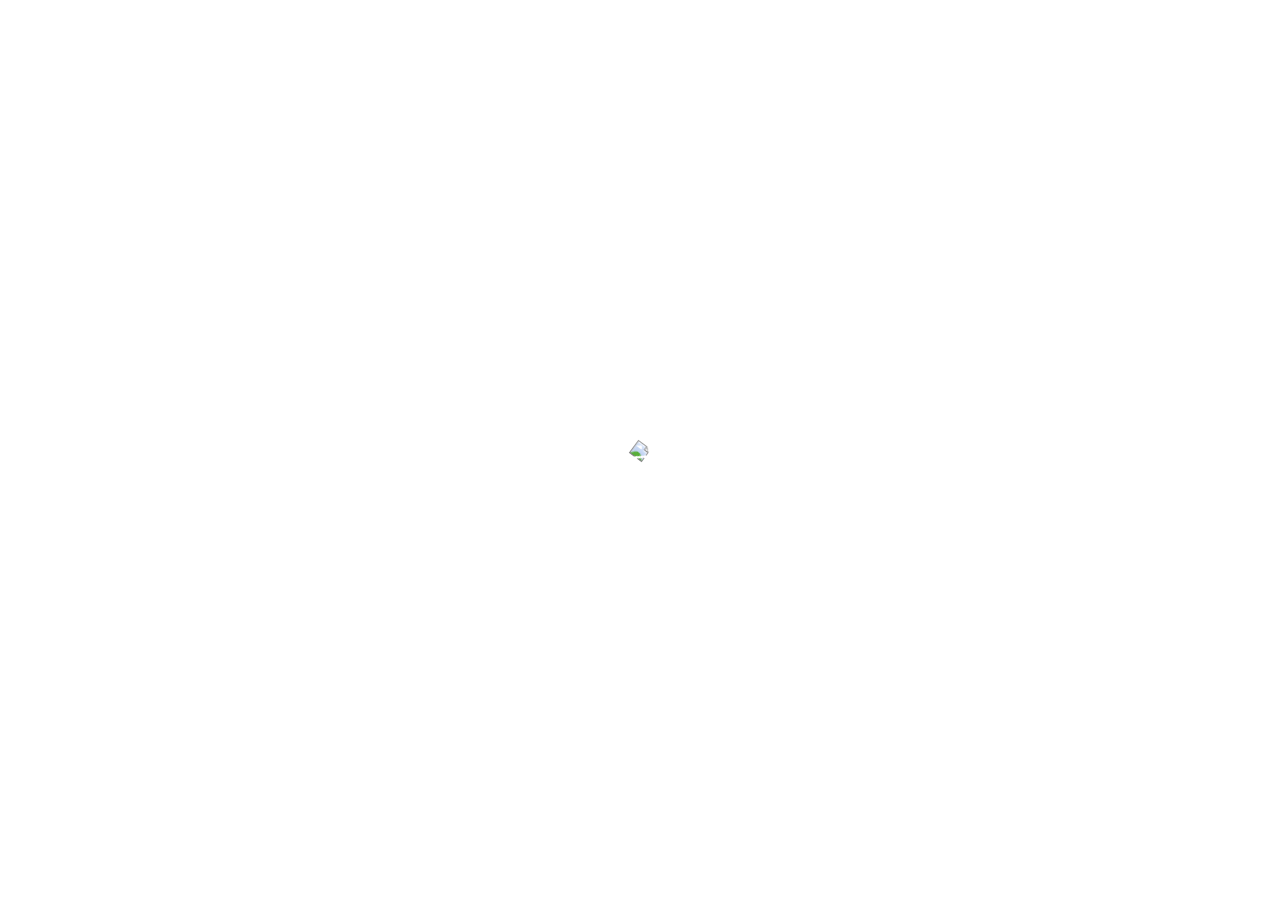
==== index.html @ d320356f "Adicao dos arquivos do projeto anterior" ====
<!doctype html>
<html lang="pt-br">

<head>

    <meta charset="utf-8">
    <meta name="viewport" content="width=device-width, initial-scale=1">

    <link href="https://cdn.jsdelivr.net/npm/bootstrap@5.0.2/dist/css/bootstrap.min.css" rel="stylesheet"
        integrity="sha384-EVSTQN3/azprG1Anm3QDgpJLIm9Nao0Yz1ztcQTwFspd3yD65VohhpuuCOmLASjC" crossorigin="anonymous">
    <link rel="stylesheet" href="css/style.css">

    <title>Imagem </title>

</head>

<body>


    <div class="h-100 d-flex align-items-center justify-content-center">
        <a href="./readme.html">
            <img id="img" src="img/images.png">
        </a>

    </div>





    <script src="https://cdn.jsdelivr.net/npm/bootstrap@5.0.2/dist/js/bootstrap.bundle.min.js"
        integrity="sha384-MrcW6ZMFYlzcLA8Nl+NtUVF0sA7MsXsP1UyJoMp4YLEuNSfAP+JcXn/tWtIaxVXM"
        crossorigin="anonymous"></script>
    <script src="https://cdnjs.cloudflare.com/ajax/libs/gsap/3.10.4/gsap.min.js"></script>
    <script src="js/main.js"></script>


</body>

</html>
---- css/style.css ----
html,
body {
    height: 100%
}
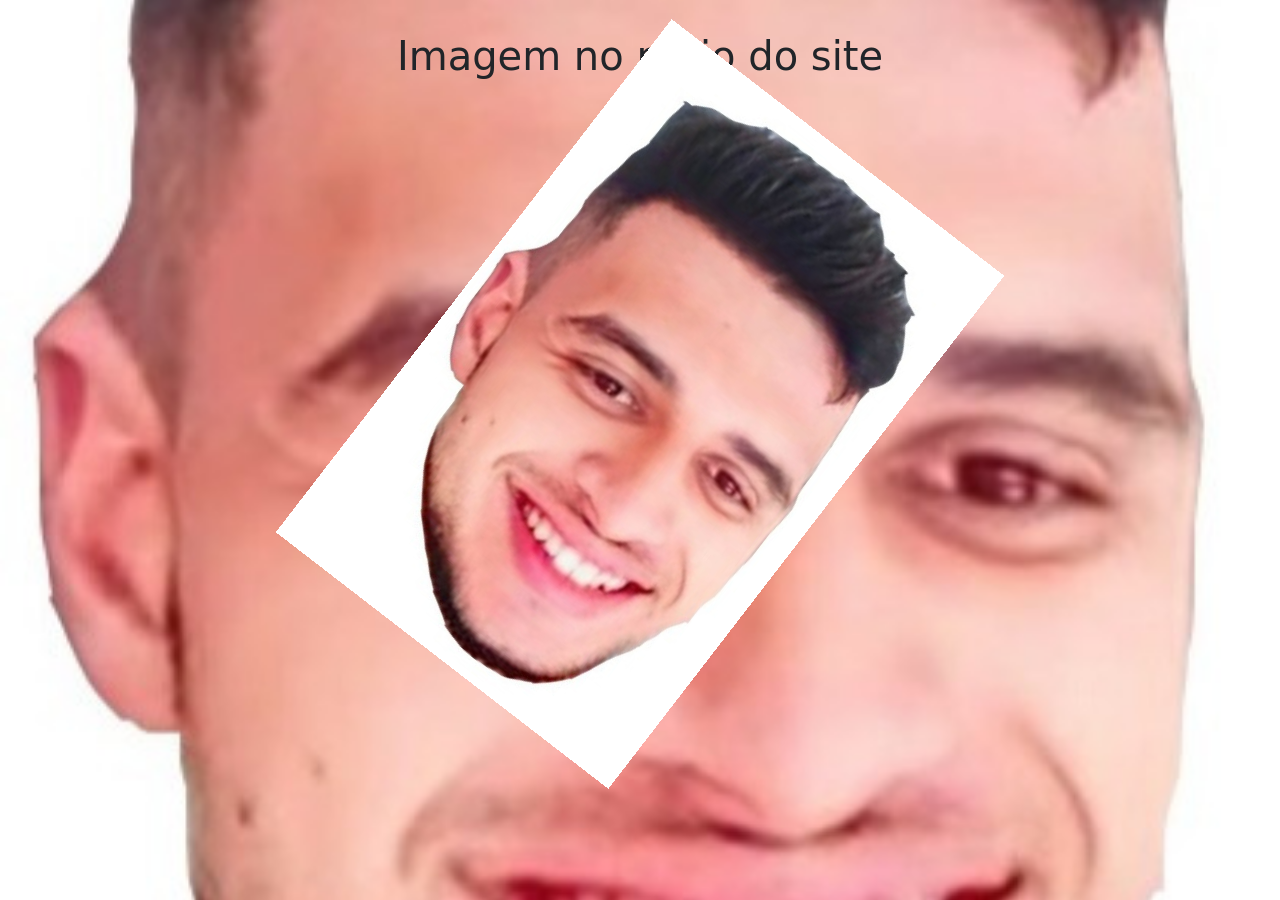
==== commit d23d4c54: "feature: mudancas e corecoes basicas de html e css" ====
--- a/index.html
+++ b/index.html
@@ -2,38 +2,33 @@
 <html lang="pt-br">
 
 <head>
-
     <meta charset="utf-8">
     <meta name="viewport" content="width=device-width, initial-scale=1">
 
     <link href="https://cdn.jsdelivr.net/npm/bootstrap@5.0.2/dist/css/bootstrap.min.css" rel="stylesheet"
         integrity="sha384-EVSTQN3/azprG1Anm3QDgpJLIm9Nao0Yz1ztcQTwFspd3yD65VohhpuuCOmLASjC" crossorigin="anonymous">
+
     <link rel="stylesheet" href="css/style.css">
 
-    <title>Imagem </title>
-
+    <title>png</title>
 </head>
 
-<body>
+<body class="image">
 
+    <h1>Imagem no meio do site</h1>
 
     <div class="h-100 d-flex align-items-center justify-content-center">
         <a href="./readme.html">
-            <img id="img" src="img/images.png">
+            <img id="img" src="img/cabeca.jpg" alt="Imagem de uma cabeça" class="img-fluid">
         </a>
-
     </div>
 
+    <script src="https://cdn.jsdelivr.net/npm/bootstrap@5.0.2/dist/js/bootstrap.bundle.min.js"
+        integrity="sha384-MrcW6ZMFYlzcLA8Nl+NtUV0sA7MsXsP1UyJoMp4YLEuNSfAP+JcXn/tWtIaxVXM"
+        crossorigin="anonymous"></script>
 
-
-
-
-    <script src="https://cdn.jsdelivr.net/npm/bootstrap@5.0.2/dist/js/bootstrap.bundle.min.js"
-        integrity="sha384-MrcW6ZMFYlzcLA8Nl+NtUVF0sA7MsXsP1UyJoMp4YLEuNSfAP+JcXn/tWtIaxVXM"
-        crossorigin="anonymous"></script>
     <script src="https://cdnjs.cloudflare.com/ajax/libs/gsap/3.10.4/gsap.min.js"></script>
     <script src="js/main.js"></script>
-
 
 </body>
 
--- a/css/style.css
+++ b/css/style.css
@@ -1,4 +1,15 @@
 html,
-body {
-    height: 100%
+
+body.image {
+    min-height: 100vh;
+    margin: 0;
+    background-image: url("../img/cabeca.jpg");
+    background-size: cover;
+    background-position: center;
+    text-align: center;
+}
+
+body.image h1 {
+    margin: 0;
+    padding-top: 2rem;
 }
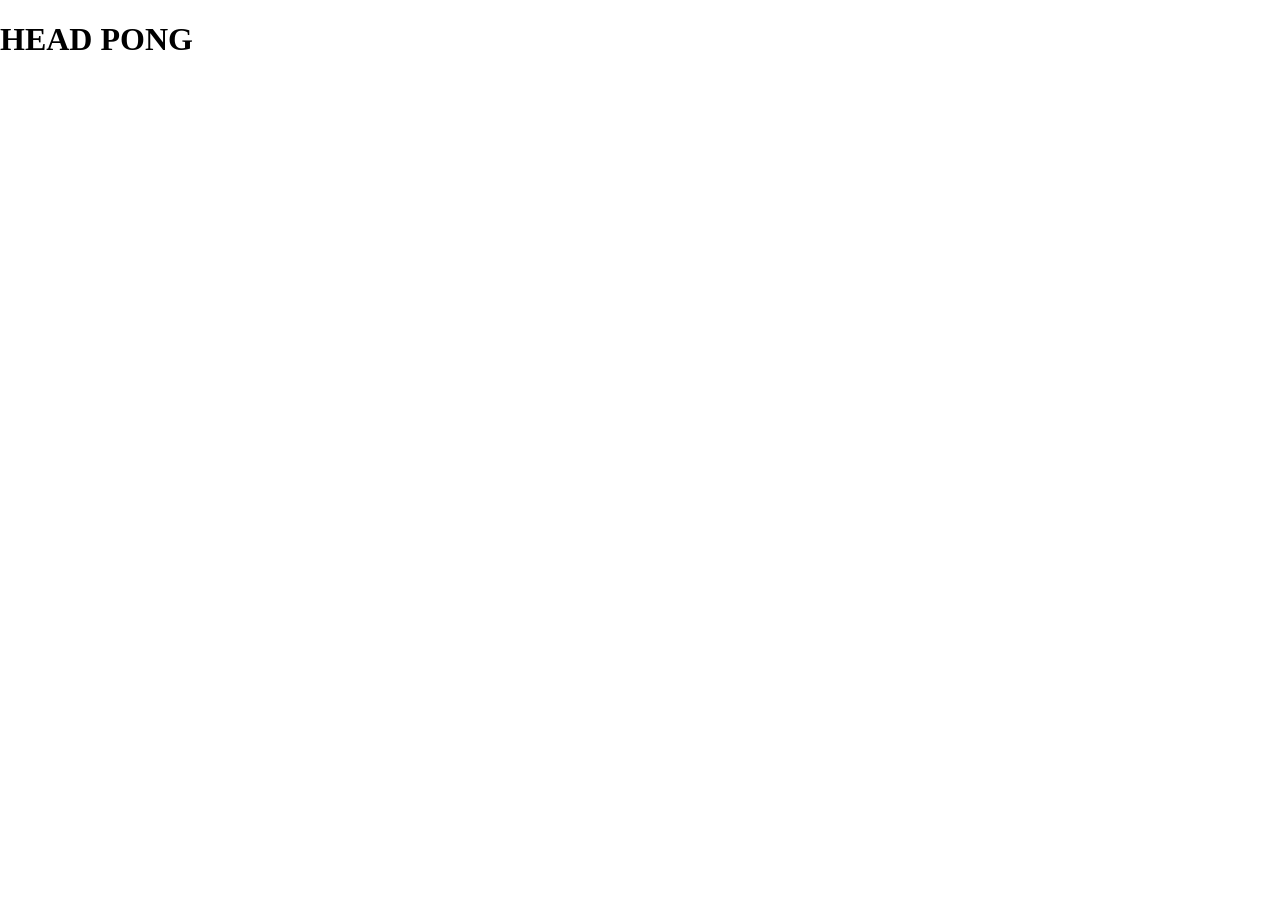
==== commit 2d1ffbe7: "Criacao da base pra modificacao" ====
--- a/index.html
+++ b/index.html
@@ -5,30 +5,14 @@
     <meta charset="utf-8">
     <meta name="viewport" content="width=device-width, initial-scale=1">
 
-    <link href="https://cdn.jsdelivr.net/npm/bootstrap@5.0.2/dist/css/bootstrap.min.css" rel="stylesheet"
-        integrity="sha384-EVSTQN3/azprG1Anm3QDgpJLIm9Nao0Yz1ztcQTwFspd3yD65VohhpuuCOmLASjC" crossorigin="anonymous">
-
     <link rel="stylesheet" href="css/style.css">
 
-    <title>png</title>
+    <title>Head Pong</title>
 </head>
 
-<body class="image">
+<body>
 
-    <h1>Imagem no meio do site</h1>
-
-    <div class="h-100 d-flex align-items-center justify-content-center">
-        <a href="./readme.html">
-            <img id="img" src="img/cabeca.jpg" alt="Imagem de uma cabeça" class="img-fluid">
-        </a>
-    </div>
-
-    <script src="https://cdn.jsdelivr.net/npm/bootstrap@5.0.2/dist/js/bootstrap.bundle.min.js"
-        integrity="sha384-MrcW6ZMFYlzcLA8Nl+NtUV0sA7MsXsP1UyJoMp4YLEuNSfAP+JcXn/tWtIaxVXM"
-        crossorigin="anonymous"></script>
-
-    <script src="https://cdnjs.cloudflare.com/ajax/libs/gsap/3.10.4/gsap.min.js"></script>
-    <script src="js/main.js"></script>
+    <h1>HEAD PONG</h1>
 
 </body>
 
--- a/css/style.css
+++ b/css/style.css
@@ -1,15 +1,5 @@
 html,
-
-body.image {
+body {
+    margin: 0;
     min-height: 100vh;
-    margin: 0;
-    background-image: url("../img/cabeca.jpg");
-    background-size: cover;
-    background-position: center;
-    text-align: center;
-}
-
-body.image h1 {
-    margin: 0;
-    padding-top: 2rem;
 }
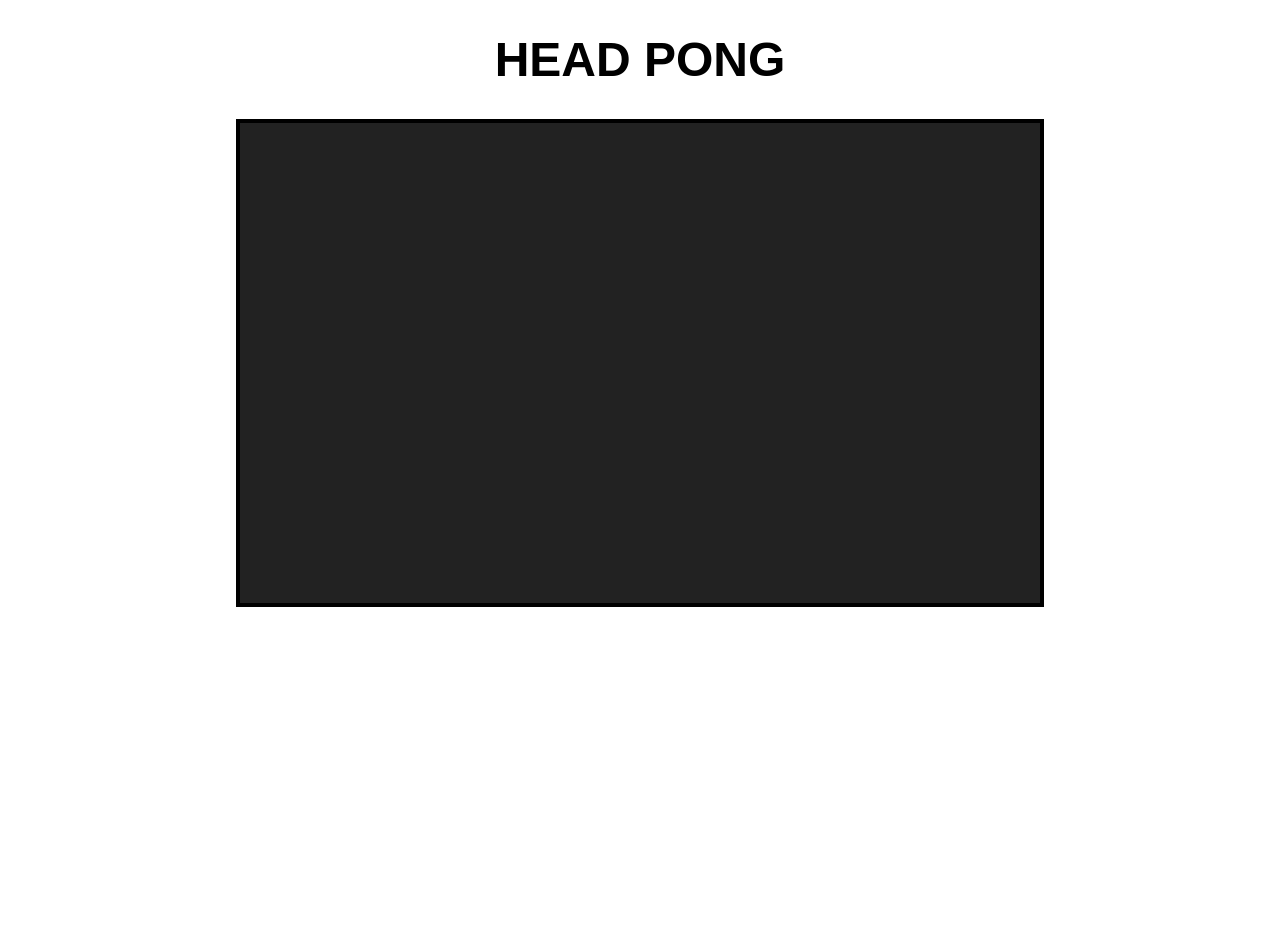
==== commit 4b8cf25c: "campo de jogo adicionado" ====
--- a/index.html
+++ b/index.html
@@ -14,6 +14,11 @@
 
     <h1>HEAD PONG</h1>
 
+    <main>
+        <div id="game">
+        </div>
+    </main>
+
 </body>
 
 </html>
--- a/css/style.css
+++ b/css/style.css
@@ -2,4 +2,27 @@
 body {
     margin: 0;
     min-height: 100vh;
+}
+
+body {
+    font-family: Arial, sans-serif;
+    text-align: center;
+}
+
+h1 {
+    margin-top: 2rem;
+    font-size: 3rem;
+}
+
+main {
+    display: flex;
+    justify-content: center;
+    margin-top: 2rem;
+}
+
+#game {
+    width: 50rem;
+    height: 30rem;
+    border: 0.3rem solid black;
+    background-color: #222;
 }
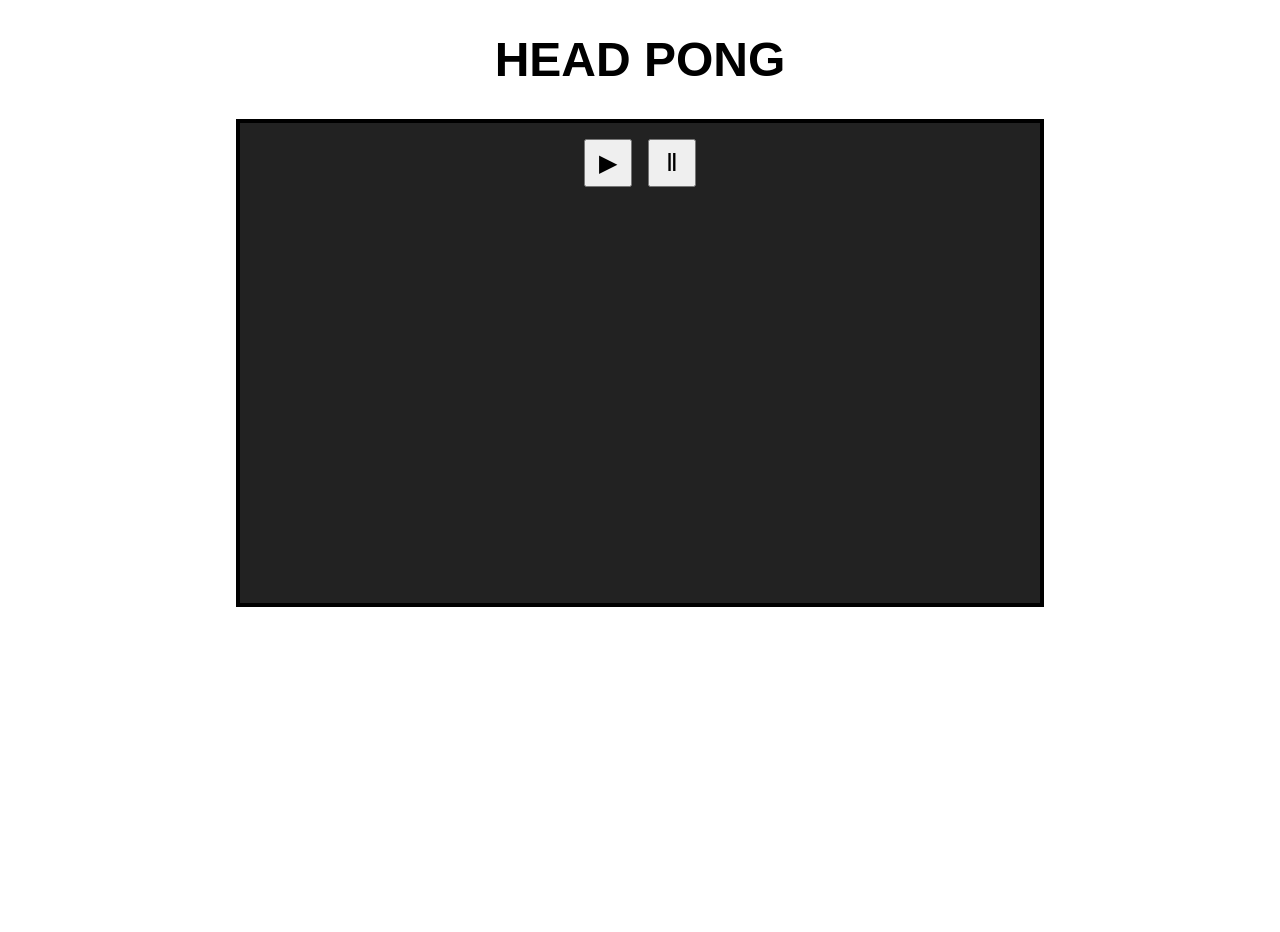
==== commit 6469ea99: "botoes de start e pause" ====
--- a/index.html
+++ b/index.html
@@ -16,6 +16,12 @@
 
     <main>
         <div id="game">
+
+            <div id="menu">
+                <button id="play">▶</button>
+                <button id="pause">Ⅱ</button>
+            </div>
+
         </div>
     </main>
 
--- a/css/style.css
+++ b/css/style.css
@@ -25,4 +25,19 @@
     height: 30rem;
     border: 0.3rem solid black;
     background-color: #222;
+    position: relative;
+}
+
+#menu {
+    display: flex;
+    justify-content: center;
+    gap: 1rem;
+    padding-top: 1rem;
+}
+
+button {
+    width: 3rem;
+    height: 3rem;
+    font-size: 1.5rem;
+    cursor: pointer;
 }
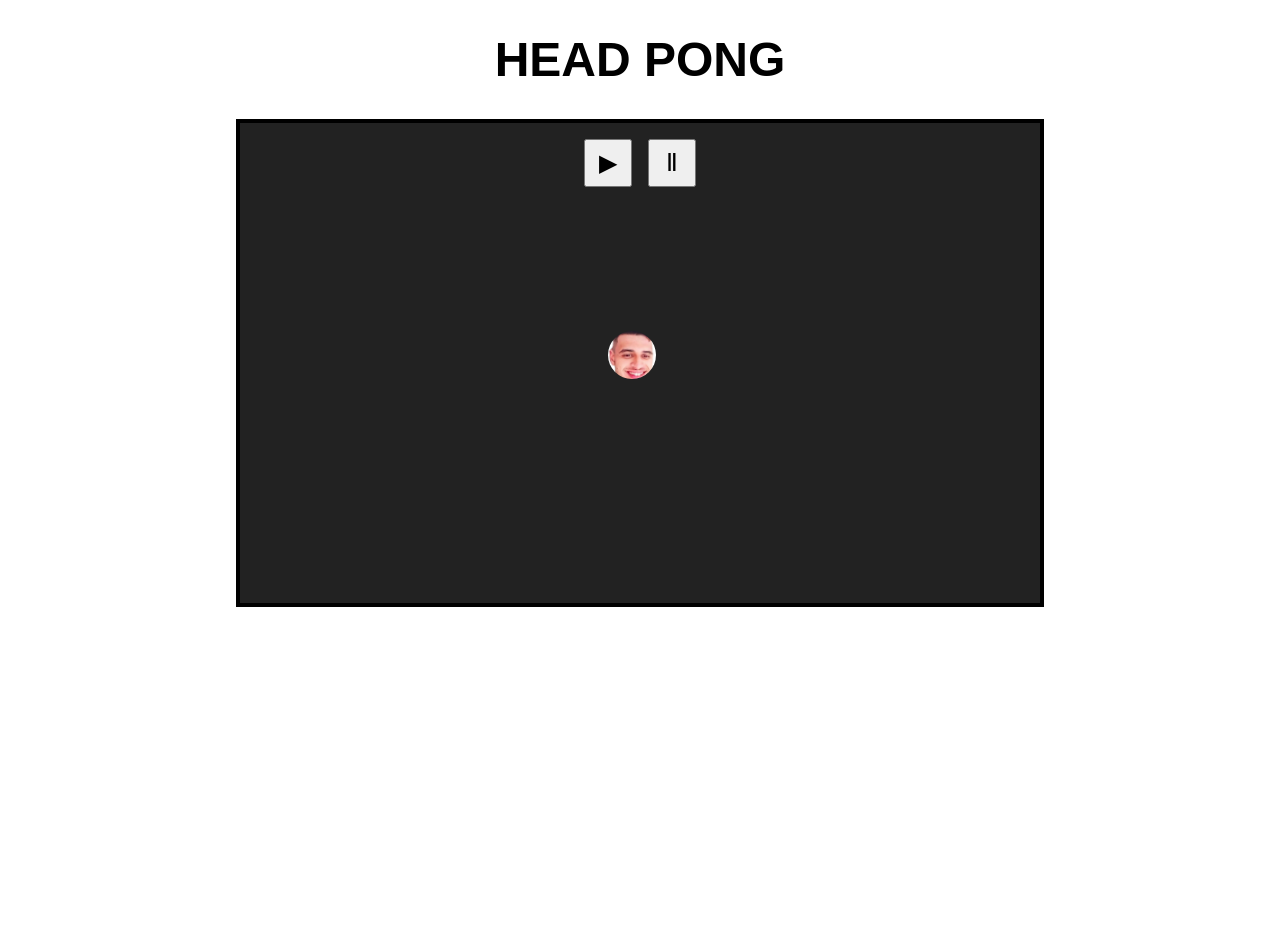
==== commit bbbaca67: "adicao da imagem da bola" ====
--- a/index.html
+++ b/index.html
@@ -22,6 +22,8 @@
                 <button id="pause">Ⅱ</button>
             </div>
 
+            <img id="ball" src="img/cabeca.jpg" alt="Bola">
+
         </div>
     </main>
 
--- a/css/style.css
+++ b/css/style.css
@@ -40,4 +40,14 @@
     height: 3rem;
     font-size: 1.5rem;
     cursor: pointer;
+}
+
+#ball {
+    width: 3rem;
+    height: 3rem;
+    object-fit: cover;
+    border-radius: 50%;
+    position: absolute;
+    left: 23rem;
+    top: 13rem;
 }
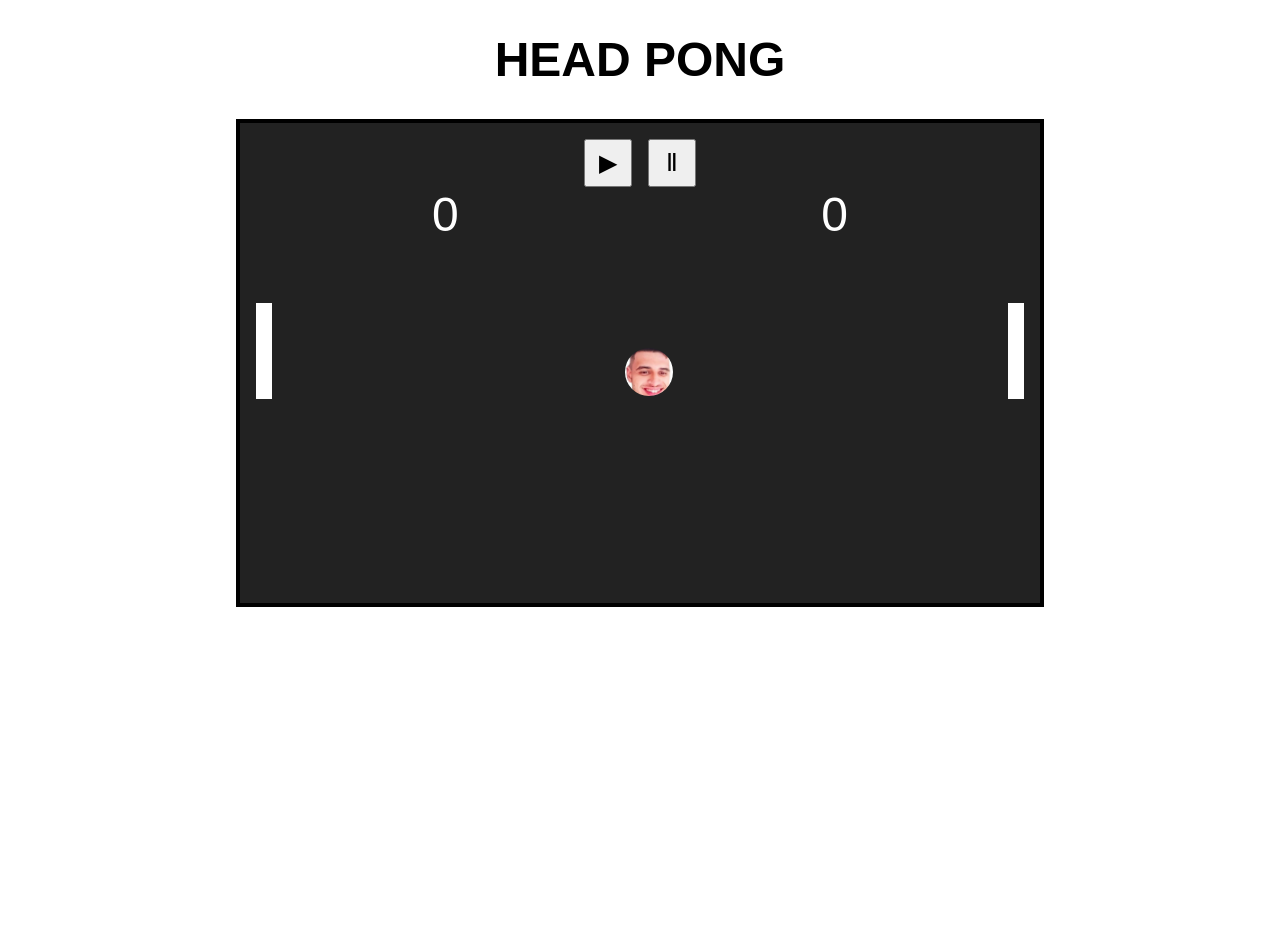
==== commit 3759cb80: "adicao do javascript geral e alteracoes" ====
--- a/index.html
+++ b/index.html
@@ -27,6 +27,8 @@
         </div>
     </main>
 
+    <script src="js/main.js"></script>
+
 </body>
 
 </html>
--- a/css/style.css
+++ b/css/style.css
@@ -50,4 +50,37 @@
     position: absolute;
     left: 23rem;
     top: 13rem;
+}
+
+#player,
+#enemy {
+    position: absolute;
+    width: 1rem;
+    height: 6rem;
+    background-color: white;
+    top: 0;
+}
+
+#player {
+    left: 1rem;
+}
+
+#enemy {
+    right: 1rem;
+}
+
+#player-score,
+#enemy-score {
+    position: absolute;
+    top: 4rem;
+    font-size: 3rem;
+    color: white;
+}
+
+#player-score {
+    left: 12rem;
+}
+
+#enemy-score {
+    right: 12rem;
 }
